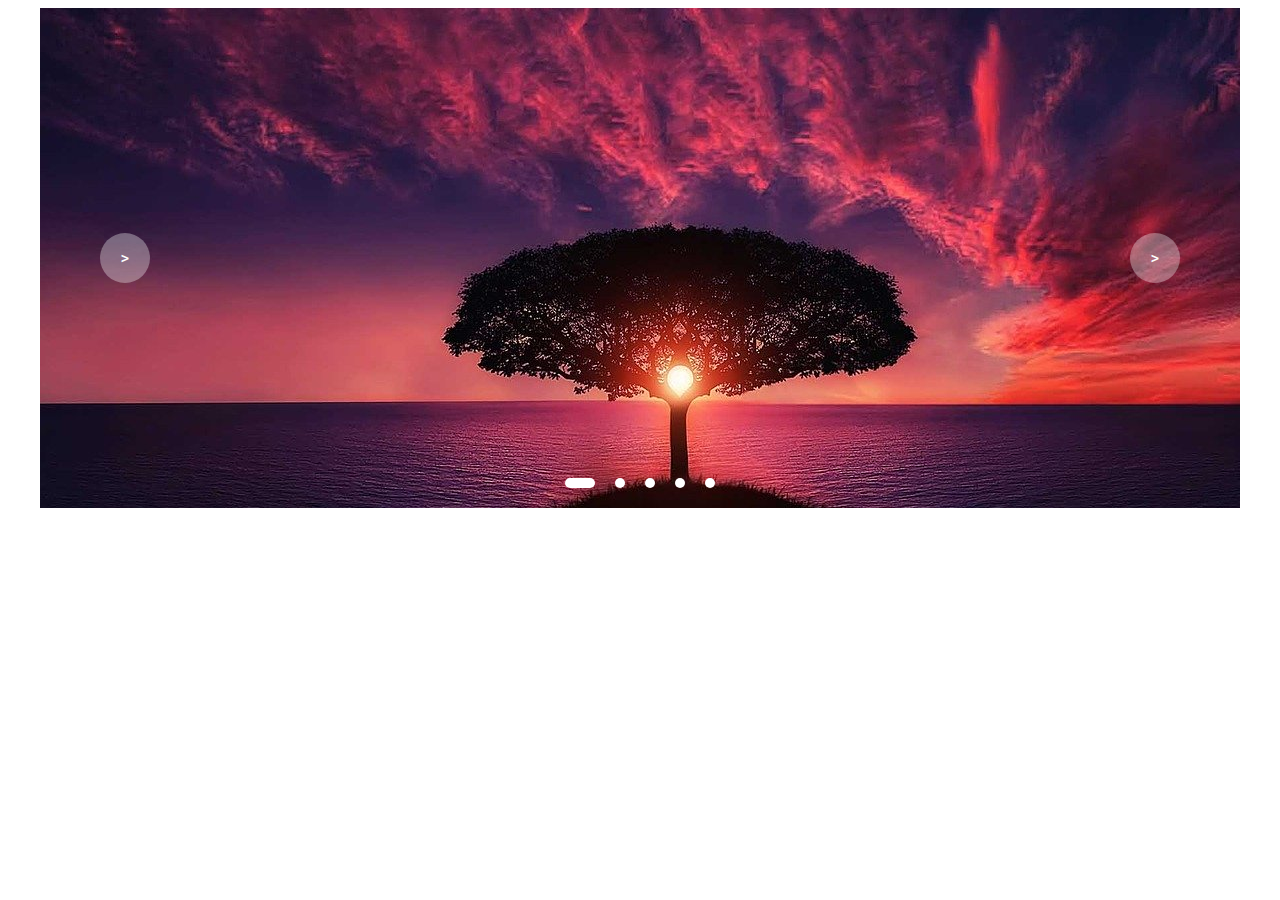
==== index.html @ 20287476 "Rename slider.html to index.html" ====
<!DOCTYPE html>
<html lang="en">
<head>
    <meta charset="UTF-8">
    <meta http-equiv="X-UA-Compatible" content="IE=edge">
    <meta name="viewport" content="width=device-width, initial-scale=1.0">
    <title>Document</title>
    <link rel="stylesheet" href="slider.css">
</head>
<body>
    
    <div class="slider">
        <div class="list">
            <div class="item">
                <img src="4.jpg" alt="">
            </div>d:\js.demo\bmi.jpg
            <div class="item">
                <img src="1.jpg" alt="">
            </div>
            <div class="item">
                <img src="2.jpg" alt="">
            </div>
            <div class="item">
                <img src="3.jpg" alt="">
            </div>
            <div class="item">
                <img src="1.jpeg" alt="">
            </div>
        </div>
        <div class="buttons">
            <button id="prev">></button>
            <button id="next">></button>
        </div>
        <ul class="dots">
            <li class="active"></li>
            <li></li>
            <li></li>
            <li></li>
            <li></li>
        </ul>
    </div>


    <script src="slider.js"></script>
</body>
</html>
---- slider.css ----
.slider{
    width: 1200px;
    max-width: 100vw;
    height: 500px;
    margin: auto;
    position: relative;
    overflow: hidden;
}
.slider .list{
    position: absolute;
    width: max-content;
    height: 100%;
    left: 0;
    top: 0;
    display: flex;
    transition: 1s;
}
.slider .list img{
    width: 1300px;
    max-width: 100vw;
    height: 100%;
    object-fit: cover;
}
.slider .buttons{
    position: absolute;
    top: 45%;
    left: 5%;
    width: 90%;
    display: flex;
    justify-content: space-between;
}

.slider .buttons:hover{
    transform: scale(1.02);
}
.slider .buttons button{
    width: 50px;
    height: 50px;
    border-radius: 50%;
    background-color: #fff5;
    color: #fff;
    border: none;
    font-family: monospace;
    font-weight: bold;
}
.slider .dots{
    position: absolute;
    bottom: 10px;
    left: 0;
    color: #fff;
    width: 100%;
    margin: 0;
    padding: 0;
    display: flex;
    justify-content: center;
}
.slider .dots li{
    list-style: none;
    width: 10px;
    height: 10px;
    background-color: #fff;
    margin: 10px;
    border-radius: 20px;
    transition: 0.5s;
}
.slider .dots li.active{
    width: 30px;
}
@media screen and (max-width: 768px){
    .slider{
        height: 400px;
    }
}
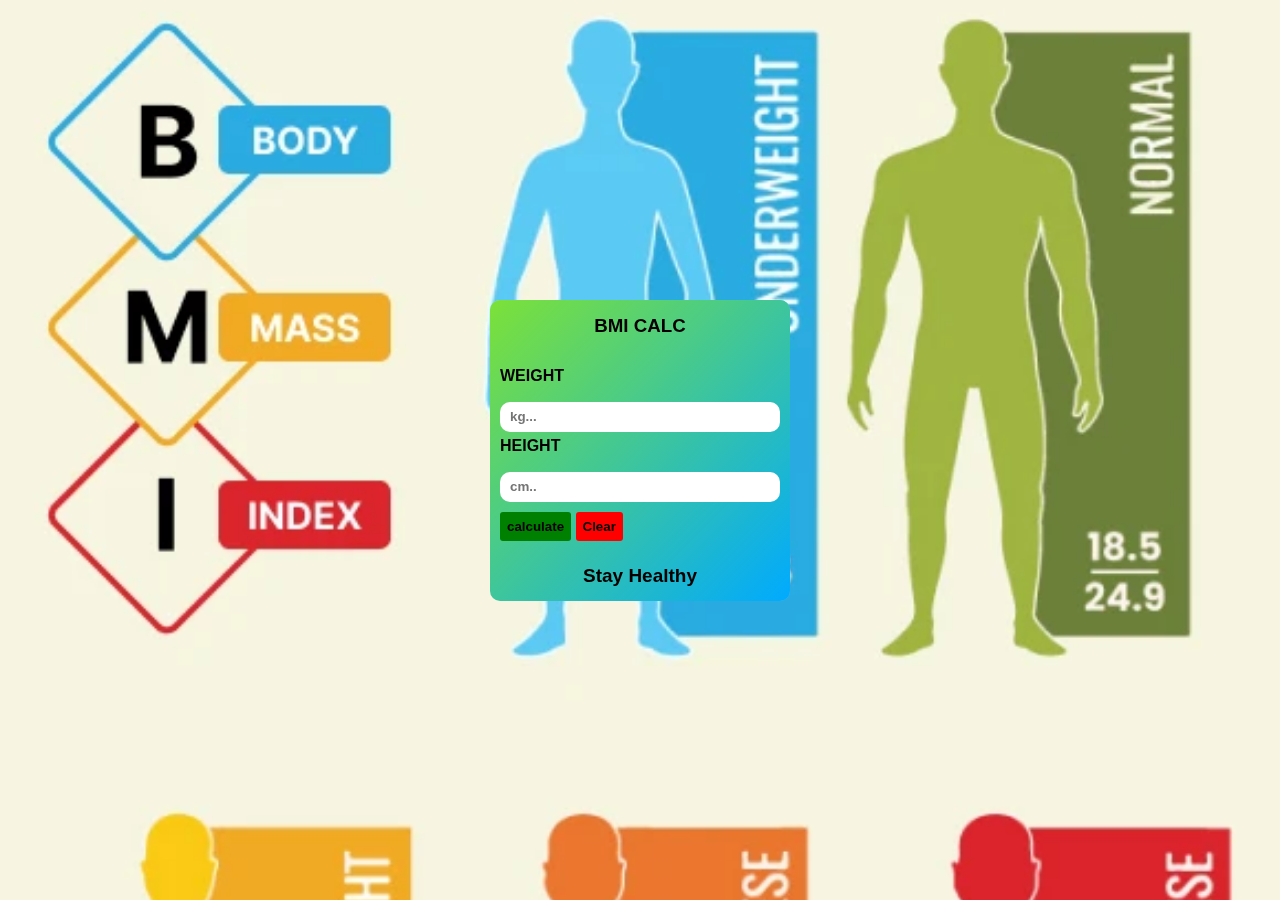
==== commit ba9597bd: "index.html" ====
--- a/index.html
+++ b/index.html
@@ -2,45 +2,152 @@
 <html lang="en">
 <head>
     <meta charset="UTF-8">
-    <meta http-equiv="X-UA-Compatible" content="IE=edge">
     <meta name="viewport" content="width=device-width, initial-scale=1.0">
-    <title>Document</title>
-    <link rel="stylesheet" href="slider.css">
+    <title>BMI calculater</title>
+    <style>
+        *{
+            margin: 0;
+            padding: 0;
+            box-sizing: border-box;
+            font-family: 'Segoe UI', Tahoma, Geneva, Verdana, sans-serif;
+        }
+        body{
+            height: 100vh;
+            width: 100vw;
+           /*background: rgb(154, 172, 172);*/
+           background-image: url('bmi.jpg');
+           background-repeat: no-repeat;
+           background-size: cover;
+           background-position: 0% 10%;
+            display: flex;
+            justify-content: center;
+            align-items: center;
+        }
+        .container{
+            width: 300px;
+            min-height: 300px;
+            background: linear-gradient(to left top,rgb(0, 170, 255),rgb(124, 225, 56));
+            backdrop-filter: blur(30px);
+            border-radius: 10px;
+        }
+        .bmi_body .bmi_title h3{
+            text-align: center;
+            padding: 15px;
+            font-weight: 900;
+            font-family: 'Franklin Gothic Medium', 'Arial Narrow', Arial, sans-serif;
+        }
+        .bmi_content{
+            padding: 10px;
+        }
+        .bmi_content label , input{
+            width: 100%;
+            height: 30px;
+            margin:5px 0px;
+            display: block;
+            font-weight: 900;
+            font-family: 'Franklin Gothic Medium', 'Arial Narrow', Arial, sans-serif;
+        }
+        .bmi_content input{
+            padding: 0px 10px;
+            border: none;
+            border-radius: 10px;
+
+        }
+        .bmi_content button{
+            padding: 7px;
+            font-weight: 700;
+            border: none;
+            border-radius: 3px;
+            margin-top: 5px;
+        }
+        .bmi_content button:hover{
+            transform: scale(1.05);
+        }
+        .bmi_content button:active{
+            transform: scale(0.95);
+        }
+        
+        .bmi_result{
+            width: 100%;
+            height: 50px;
+            text-align: center;
+            font-weight: 900;
+            line-height: 50px;
+            font-size: 19px;
+        }
+        .calc_btn{
+            color: rgb(0, 0, 0);
+           background-color:green;
+
+        }
+        .clear_btn{
+           color: rgb(0, 0, 0);
+           background-color: rgb(255, 0, 0);
+        }
+    </style>
 </head>
 <body>
-    
-    <div class="slider">
-        <div class="list">
-            <div class="item">
-                <img src="4.jpg" alt="">
-            </div>d:\js.demo\bmi.jpg
-            <div class="item">
-                <img src="1.jpg" alt="">
+    <div class="container">
+        <div class="bmi_body">
+
+            <div class="bmi_title">
+                <h3>BMI CALC</h3>
             </div>
-            <div class="item">
-                <img src="2.jpg" alt="">
+<!-- _____ -->
+            <div class="bmi_content">
+                <label for="weight"> WEIGHT</label>
+                <input type="number"  class="weight" name="" placeholder="kg...">
+                <label for="height"> HEIGHT</label>
+                <input type="number" class="height"  name="" placeholder="cm..">
+                <div class="btn-group">
+                <button type="button" class="calc_btn">calculate</button>
+                <button type="button" class="clear_btn">Clear</button>
+                </div>
             </div>
-            <div class="item">
-                <img src="3.jpg" alt="">
-            </div>
-            <div class="item">
-                <img src="1.jpeg" alt="">
+
+            <div class="bmi_result">
+                <p class="result">Stay Healthy </p>
             </div>
         </div>
-        <div class="buttons">
-            <button id="prev">></button>
-            <button id="next">></button>
-        </div>
-        <ul class="dots">
-            <li class="active"></li>
-            <li></li>
-            <li></li>
-            <li></li>
-            <li></li>
-        </ul>
     </div>
+    <script>
 
+        let weight = document.querySelector(".weight");
+        let height = document.querySelector(".height");
+        let calc_btn = document.querySelector(".calc_btn");
+        document.querySelector(".clear_btn");
+        let bmi_result = document.querySelector(".result");
 
-    <script src="slider.js"></script>
+        calc_btn.addEventListener("click",()=>{
+            let wvalue = Number( weight.value);
+            let hvalue = Number( height.value);
+            let heightcal = (hvalue/100)* (hvalue/100);
+            let result = (wvalue /heightcal);
+            
+       
+
+            if(result <=18.4){
+                bmi_result.innerHTML="Under Weight"
+            }
+            else if(result<=24.9){
+                bmi_result.innerHTML="Normal"
+            }
+            else if(result<=39.9){
+                bmi_result.innerHTML="Over Weight"
+            }
+            else if(result>=40.0){
+                bmi_result.innerHTML="Obese"
+                alert("obese")
+            }
+         })
+         let clear_btn = document.querySelector(".clear_btn");
+         clear_btn.addEventListener("click",()=>{
+            let first = document.querySelector(".weight")
+            first.value = '';
+            let second = document.querySelector(".height")
+            second.value = '';
+            document.querySelector(".result").innerHTML = 'Stay Healthy'
+         })
+    </script>
 </body>
 </html>
